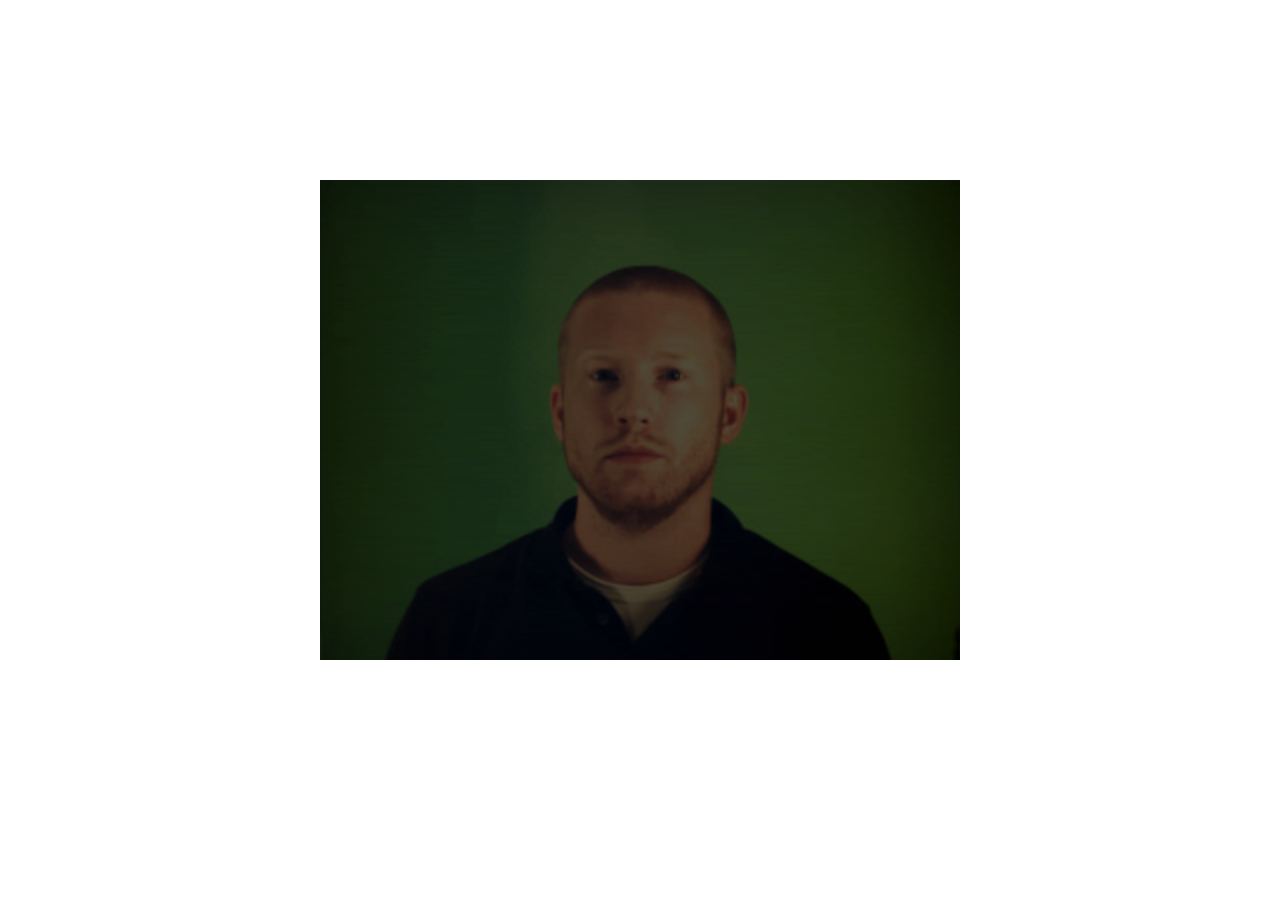
==== eel-slap/index.html @ 7b9b2adc "Add eel-slap (1-10)" ====
<!DOCTYPE html>
<html>
    <head>
        <meta http-equiv="Content-Type" content="text/html; charset=UTF-8" />
        <link rel="stylesheet" href="css/normalize.css" type="text/css">
        <link rel="stylesheet" type="text/css" href="css/eelslap.css"/>
        <script src="https://ajax.googleapis.com/ajax/libs/jquery/1.8.3/jquery.min.js"></script>
        <script src="js/eelslap.js"></script>
        <script src="/js/main.js"></script>
    </head>
    <body>
        <div id="eelcontainer" class="eel">
            <div id="loader">LOADING...</div>
            <div id="introtext">yo</div>
            <div id="allimages">
                <img class="eelimages" id="eelimage1" src="" width="15360" height="480">
                <img class="eelimages" id="eelimage2" src="" width="14720" height="480">
                <img class="eelimages" id="eelimage3" src="" width="15360" height="480">
                <img class="eelimages" id="eelimage4" src="" width="14720" height="480">
            </div>
        </div>
    </body>
</html>
---- eel-slap/css/eelslap.css ----
html {
	width: 100%;
	height: 100%;
}

input:focus {
	outline: none;
}

body {
	-webkit-perspective: 300px;
	background: #ffffff;
	color: #0c0c0c;
	position: fixed;
	margin: 0;
	padding: 0;
	width: 100%;
	height: 100%;
	font-weight: 500;
	font-size: 26px;
	-webkit-font-smoothing: antialiased;
	font-family: "Helvetica Neue", Helvetica, Arial, sans-serif;
}

a {
	text-decoration: none;
	color: #000000;
}

a:hover {
	text-decoration: underline;
}

#lovie {
    position: relative;
}
#lovie img {
    position: absolute;
    top: 0px;
    right: 0px;
}

#sxsw1 {
	position: absolute;
	margin-left: -560px;
	margin-top: -57px;
	width: 200px;
	height: 114px;
	left: 50%;
	top: 46%;
}

#sxsw2 {
	position: absolute;
	margin-left: 360px;
	margin-top: -57px;
	width: 200px;
	height: 114px;
	left: 50%;
	top: 46%;
}

#eelcontainer {
	position: absolute;
	width: 640px;
	height: 480px;
	margin-left: -320px;
	margin-top: -270px;
	left: 50%;
	top: 50%;
	overflow: hidden;
	background: black;
}

#loader {
	position: absolute;
	width: 260px;
	height: 60px;
	left: 190px;
	top: 205px;
	text-align: center;
	z-index: 200;
	font-size: 50px;
	color: #ffffff;
}

#introtext {
	position: absolute;
	width: 640px;
	height: 60px;
	left: 0px;
	top: 226px;
	text-align: center;
	z-index: 220;
	font-size: 30px;
	color: #ffffff;
	display: none;
	opacity: 0;
}

#allimages {
	position: absolute;
	display: none;
	opacity: 0;
}

.eelimages {
	position: absolute;
}

/*#eelimage1 {
	left: 0;
}

#eelimage2 {
	left: 27520px;
}*/

#eelimage1 {
	left: 0;
}

#eelimage2 {
	left: 15360px;
}

#eelimage3 {
	left: 30080px;
}

#eelimage4 {
	left: 45440px;
}

a {
    color: #3f6178;
    text-decoration:none;
}
a:hover {
    text-decoration:underline;
}

.footer {
    position: fixed;
    bottom: 5px;
    width: 120px;
    left: 50%;
    margin-left: -60px;
	color: #242a2c;
    text-align: center;
    font-size: 10px;
    z-index:100;

}

.social {
	margin-bottom: 0px;
}

#eelslap {
	height: 100%;
	font-size: 15px;
}
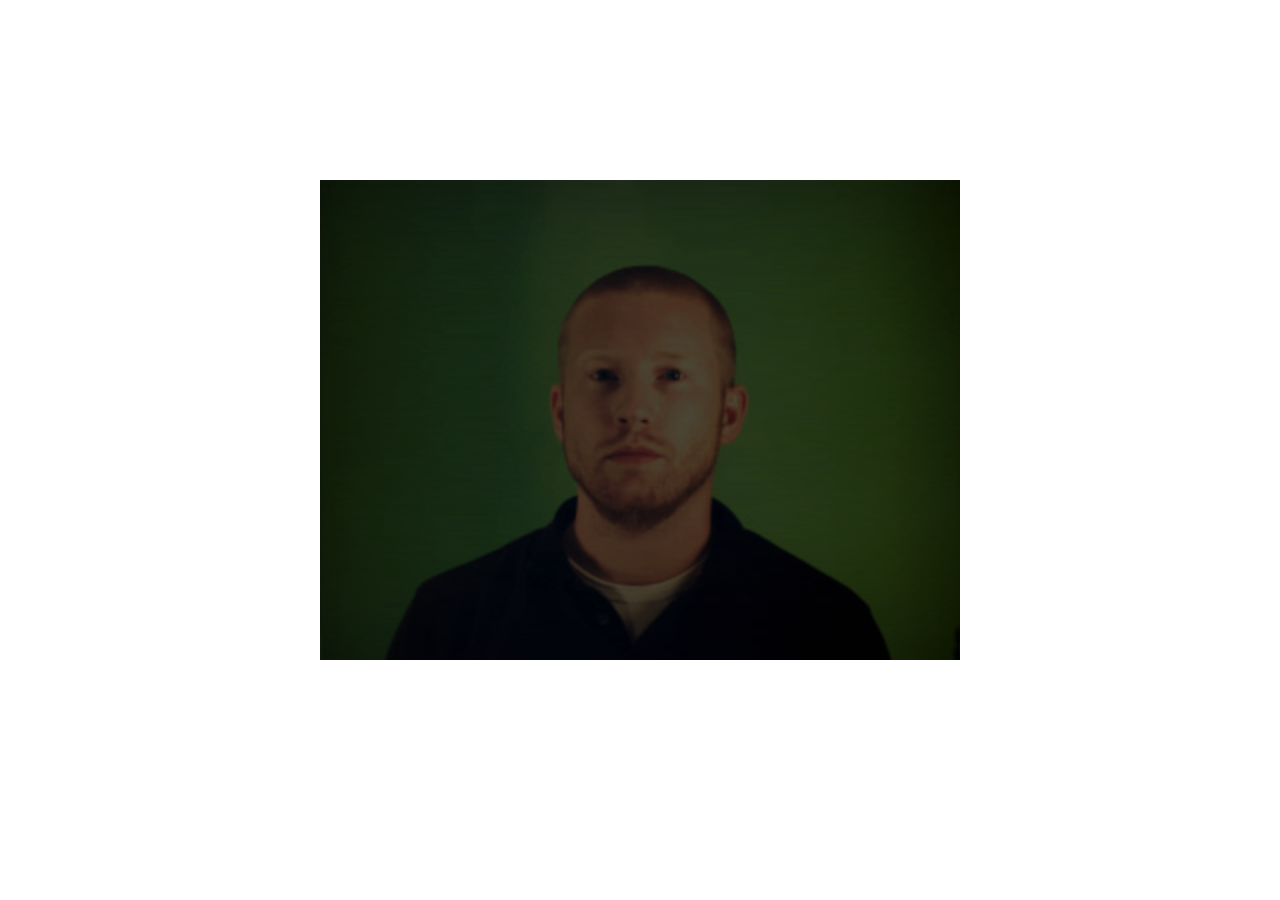
==== commit 70f0eaae: "Localize CDN game assets for offline use" ====
--- a/eel-slap/index.html
+++ b/eel-slap/index.html
@@ -4,7 +4,7 @@
         <meta http-equiv="Content-Type" content="text/html; charset=UTF-8" />
         <link rel="stylesheet" href="css/normalize.css" type="text/css">
         <link rel="stylesheet" type="text/css" href="css/eelslap.css"/>
-        <script src="https://ajax.googleapis.com/ajax/libs/jquery/1.8.3/jquery.min.js"></script>
+        <script src="assets/cdn/b5b1f78c-jquery.min.js"></script>
         <script src="js/eelslap.js"></script>
         <script src="/js/main.js"></script>
     </head>
